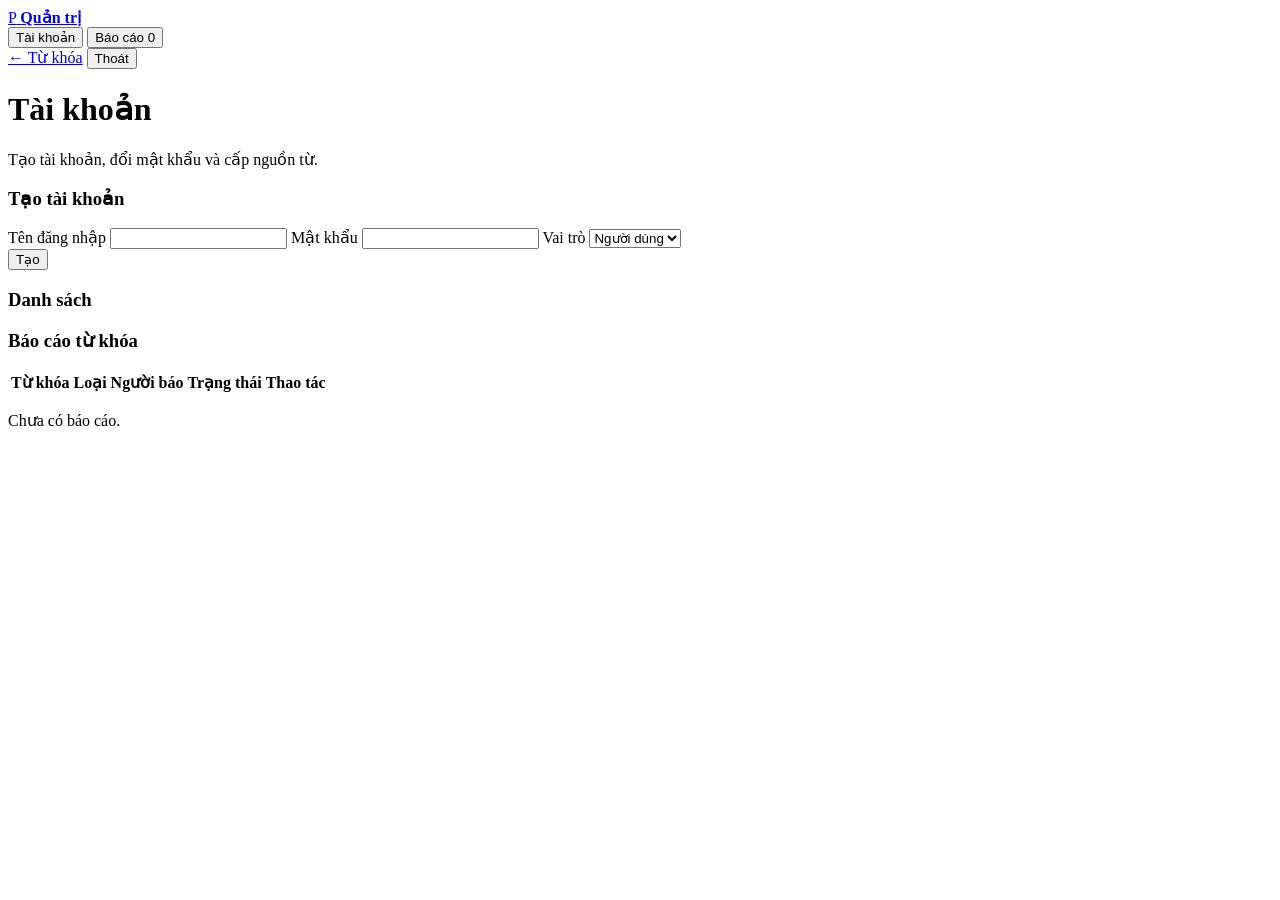
==== server/static/admin.html @ 3a678186 "PhaoHN v2.3.7 — phiên bản động, overlay auto nhận ngay, deploy APK - BuildConfig.VERSION_NAME thay c" ====
<!DOCTYPE html>
<html lang="vi">
<head>
  <meta charset="UTF-8" />
  <meta name="viewport" content="width=device-width, initial-scale=1" />
  <title>PhaoHN — Quản trị</title>
  <link rel="stylesheet" href="/static/style.css" />
</head>
<body class="admin-page">
  <div class="admin-shell">
    <aside class="admin-aside">
      <a href="/" class="brand brand-light">
        <span class="brand-mark">P</span>
        <span class="brand-text">
          <strong>Quản trị</strong>
          <small id="adminUserLabel"></small>
        </span>
      </a>

      <nav class="admin-menu" id="adminNav">
        <button type="button" class="admin-menu-item active" data-tab="users">Tài khoản</button>
        <button type="button" class="admin-menu-item" data-tab="reports">
          Báo cáo
          <span class="badge-dot hidden" id="reportsPendingBadge">0</span>
        </button>
      </nav>

      <div class="admin-aside-foot">
        <a href="/" class="admin-link-back">← Từ khóa</a>
        <button type="button" class="btn btn-ghost-light" id="btnLogout">Thoát</button>
      </div>
    </aside>

    <main class="admin-main">
      <header class="admin-head">
        <h1 id="adminPageTitle">Tài khoản</h1>
        <p id="adminPageSub">Tạo tài khoản, đổi mật khẩu và cấp nguồn từ.</p>
      </header>

      <section class="admin-section" id="adminPanelUsers">
        <div class="panel panel-flat">
          <h3 class="panel-label">Tạo tài khoản</h3>
          <form id="createUserForm" class="admin-form-grid">
            <label class="field">
              Tên đăng nhập
              <input id="newUsername" minlength="3" maxlength="64" required />
            </label>
            <label class="field">
              Mật khẩu
              <input id="newPassword" type="password" minlength="6" required />
            </label>
            <label class="field">
              Vai trò
              <select id="newRole">
                <option value="user">Người dùng</option>
                <option value="admin">Admin</option>
              </select>
            </label>
            <div class="admin-form-action">
              <button type="submit" class="btn btn-primary">Tạo</button>
            </div>
          </form>
          <p id="createUserError" class="alert alert-error hidden"></p>
        </div>

        <div class="panel panel-flat">
          <h3 class="panel-label">Danh sách</h3>
          <div id="adminUsers" class="user-grid"></div>
        </div>
      </section>

      <section class="admin-section hidden" id="adminPanelReports">
        <div class="panel panel-flat">
          <h3 class="panel-label">Báo cáo từ khóa</h3>
          <div class="table-wrap table-wrap-admin">
            <table class="data-table data-table-admin">
              <thead>
                <tr>
                  <th>Từ khóa</th>
                  <th>Loại</th>
                  <th>Người báo</th>
                  <th>Trạng thái</th>
                  <th class="th-actions">Thao tác</th>
                </tr>
              </thead>
              <tbody id="adminReports"></tbody>
            </table>
          </div>
          <p id="adminReportsEmpty" class="text-muted hidden">Chưa có báo cáo.</p>
        </div>
      </section>
    </main>
  </div>

  <dialog id="wordSourcesDialog" class="modal modal-wide">
    <div class="modal-body">
      <h2 class="modal-title" id="wordSourcesTitle">Nguồn từ</h2>
      <p class="text-muted">Chọn tài khoản mà user được xem và dùng từ khóa.</p>
      <div id="wordSourcesList" class="check-list"></div>
      <p id="wordSourcesError" class="alert alert-error hidden"></p>
      <div class="modal-foot">
        <button type="button" class="btn btn-secondary" id="btnWordSourcesCancel">Hủy</button>
        <button type="button" class="btn btn-primary" id="btnWordSourcesSave">Lưu</button>
      </div>
    </div>
  </dialog>

  <script src="/static/admin.js"></script>
</body>
</html>
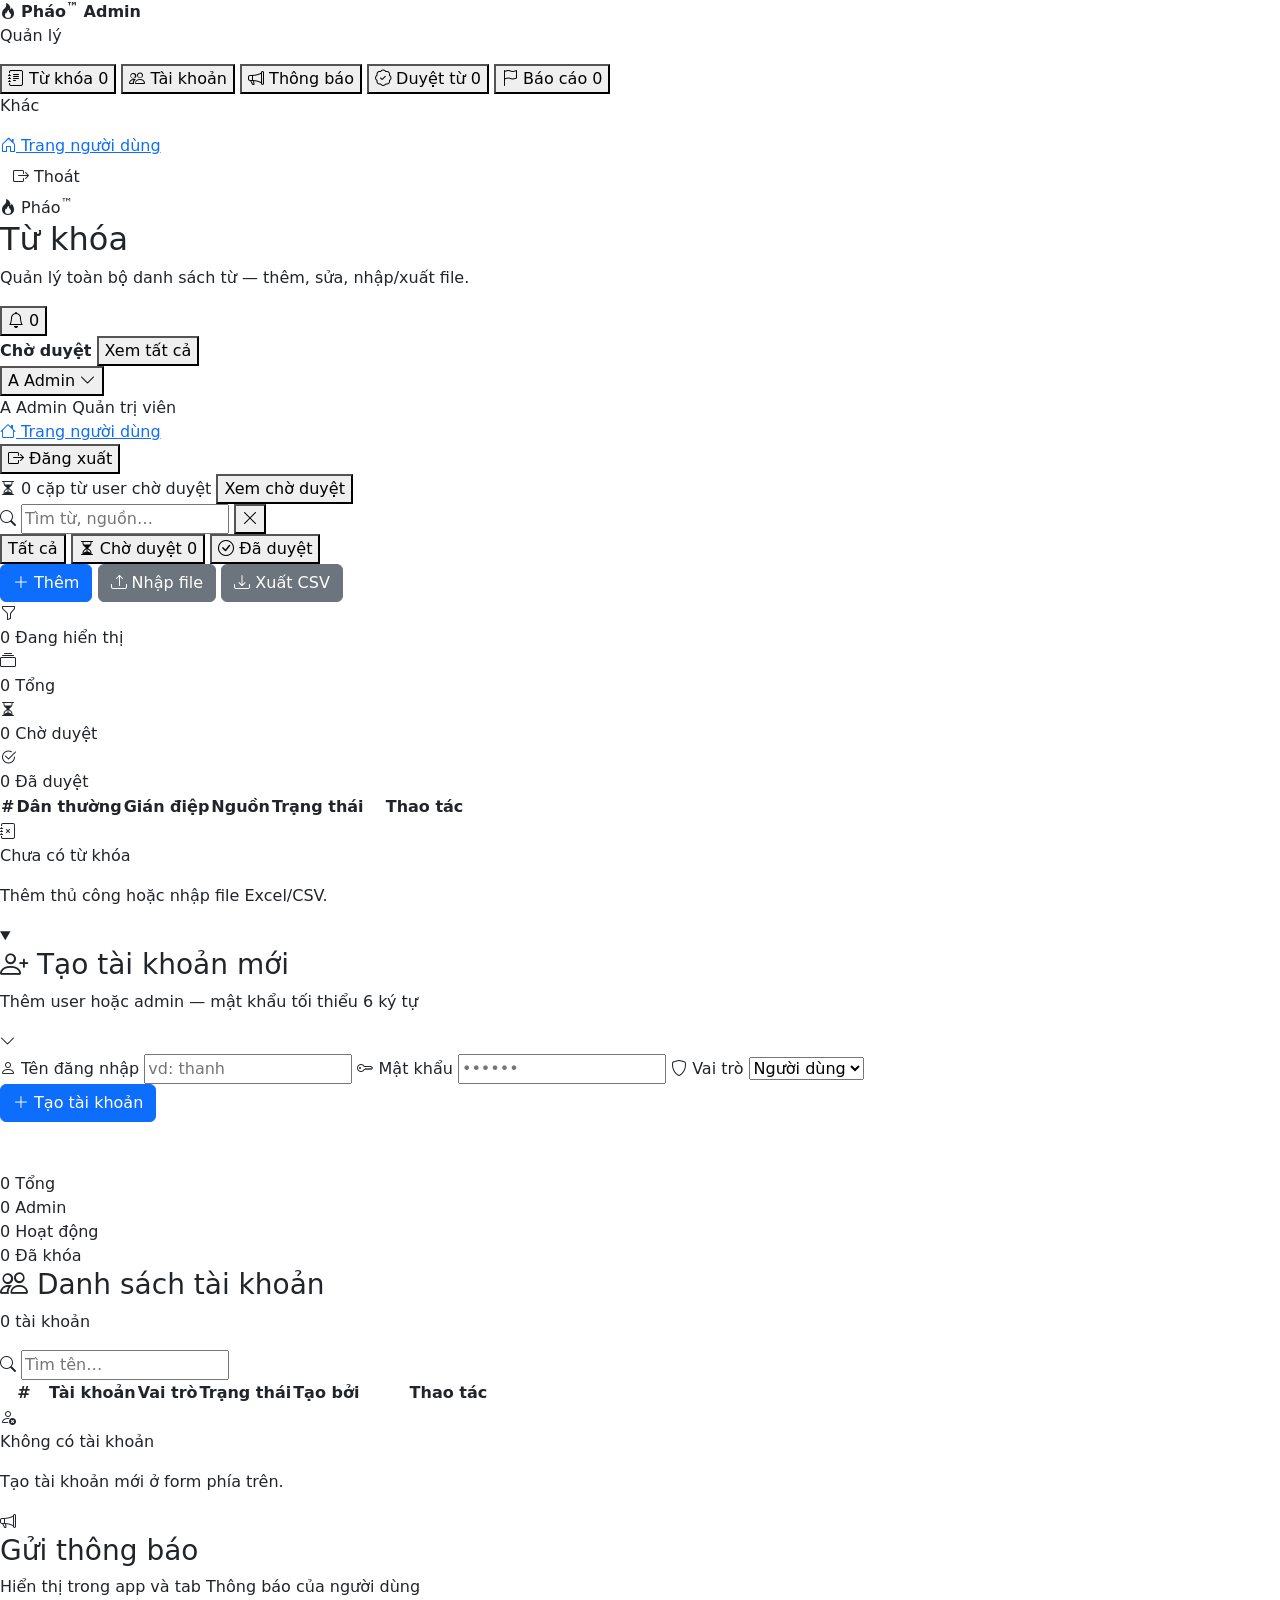
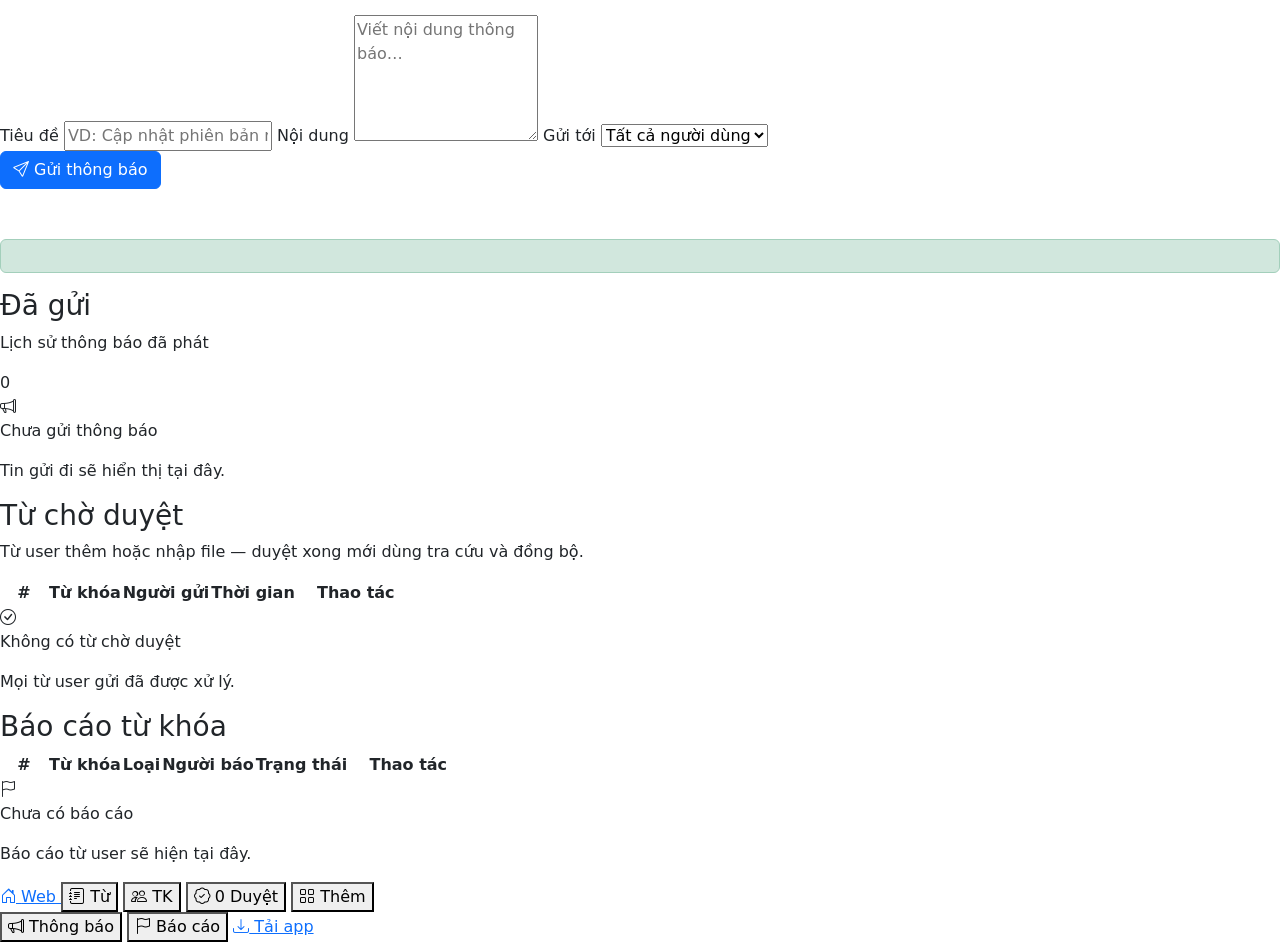
==== commit b40e8f1f: "Pháo™ v2.3.72 — UI polish, overlay, admin notifications - Bump version to 2.3.72 (versionCode 103) -" ====
--- a/server/static/admin.html
+++ b/server/static/admin.html
@@ -2,93 +2,427 @@
 <html lang="vi">
 <head>
   <meta charset="UTF-8" />
-  <meta name="viewport" content="width=device-width, initial-scale=1" />
-  <title>PhaoHN — Quản trị</title>
-  <link rel="stylesheet" href="/static/style.css" />
+  <meta name="viewport" content="width=device-width, initial-scale=1, maximum-scale=1, minimum-scale=1, user-scalable=no, viewport-fit=cover" />
+  <title>Pháo™ — Quản trị</title>
+  <link rel="preconnect" href="https://fonts.googleapis.com" />
+  <link rel="preconnect" href="https://fonts.gstatic.com" crossorigin />
+  <link href="https://fonts.googleapis.com/css2?family=Plus+Jakarta+Sans:wght@400;500;600;700;800&display=swap" rel="stylesheet" />
+  <link rel="stylesheet" href="https://cdn.jsdelivr.net/npm/bootstrap-icons@1.11.3/font/bootstrap-icons.min.css" />
+  <link rel="stylesheet" href="https://cdn.jsdelivr.net/npm/bootstrap@5.3.3/dist/css/bootstrap.min.css" />
+  <link rel="stylesheet" href="/static/style.css?v=38" />
 </head>
-<body class="admin-page">
-  <div class="admin-shell">
-    <aside class="admin-aside">
-      <a href="/" class="brand brand-light">
-        <span class="brand-mark">P</span>
+<body class="app-page admin-page phaohn-app">
+  <div class="sidebar-overlay hidden" id="sidebarOverlay" aria-hidden="true"></div>
+  <div class="admin-shell" id="adminShell">
+    <aside class="admin-aside" id="adminAside">
+      <div class="brand brand-light">
+        <span class="brand-mark brand-mark-phao" aria-hidden="true"><i class="bi bi-fire"></i></span>
         <span class="brand-text">
-          <strong>Quản trị</strong>
+          <strong class="brand-name">Pháo<sup class="brand-tm">™</sup> Admin</strong>
           <small id="adminUserLabel"></small>
         </span>
+      </div>
+
+      <p class="admin-nav-label">Quản lý</p>
+      <nav class="admin-menu admin-menu-polish" id="adminNav">
+        <button type="button" class="admin-menu-item active" data-tab="words">
+          <i class="bi bi-journal-text admin-nav-icon"></i> Từ khóa
+          <span class="badge-dot hidden" id="wordsCountBadge">0</span>
+        </button>
+        <button type="button" class="admin-menu-item" data-tab="users">
+          <i class="bi bi-people admin-nav-icon"></i> Tài khoản
+        </button>
+        <button type="button" class="admin-menu-item" data-tab="notifications">
+          <i class="bi bi-megaphone admin-nav-icon"></i> Thông báo
+        </button>
+        <button type="button" class="admin-menu-item" data-tab="approvals">
+          <i class="bi bi-patch-check admin-nav-icon"></i> Duyệt từ
+          <span class="badge-dot hidden" id="approvalsPendingBadge">0</span>
+        </button>
+        <button type="button" class="admin-menu-item" data-tab="reports">
+          <i class="bi bi-flag admin-nav-icon"></i> Báo cáo
+          <span class="badge-dot hidden" id="reportsPendingBadge">0</span>
+        </button>
+      </nav>
+
+      <p class="admin-nav-label">Khác</p>
+      <a href="/" class="admin-menu-item admin-menu-link admin-menu-link-user">
+        <i class="bi bi-house-door admin-nav-icon"></i> Trang người dùng
       </a>
 
-      <nav class="admin-menu" id="adminNav">
-        <button type="button" class="admin-menu-item active" data-tab="users">Tài khoản</button>
-        <button type="button" class="admin-menu-item" data-tab="reports">
-          Báo cáo
-          <span class="badge-dot hidden" id="reportsPendingBadge">0</span>
-        </button>
-      </nav>
-
       <div class="admin-aside-foot">
-        <a href="/" class="admin-link-back">← Từ khóa</a>
-        <button type="button" class="btn btn-ghost-light" id="btnLogout">Thoát</button>
+        <button type="button" class="btn btn-ghost-light btn-block" id="btnLogout"><i class="bi bi-box-arrow-right"></i> Thoát</button>
       </div>
     </aside>
 
     <main class="admin-main">
-      <header class="admin-head">
-        <h1 id="adminPageTitle">Tài khoản</h1>
-        <p id="adminPageSub">Tạo tài khoản, đổi mật khẩu và cấp nguồn từ.</p>
+      <header class="app-topbar app-topbar-user admin-topbar">
+        <div class="app-topbar-left">
+          <div class="topbar-brand-chip topbar-brand-chip-admin">
+            <span class="brand-mark brand-mark-phao brand-mark-xs" aria-hidden="true"><i class="bi bi-fire"></i></span>
+            <span class="topbar-brand-name">Pháo<sup class="brand-tm">™</sup></span>
+          </div>
+          <div class="topbar-heading">
+            <h2 class="app-topbar-title" id="adminPageTitle">Từ khóa</h2>
+            <p class="app-topbar-sub" id="adminPageSub">Quản lý toàn bộ danh sách từ — thêm, sửa, nhập/xuất file.</p>
+          </div>
+        </div>
+        <div class="app-topbar-right">
+          <div class="bell-wrap" id="adminBellWrap">
+            <button type="button" class="icon-btn bell-btn" id="adminBtnBell" aria-label="Từ chờ duyệt" title="Từ chờ duyệt">
+              <i class="bi bi-bell"></i>
+              <span class="bell-badge hidden" id="adminBellBadge">0</span>
+            </button>
+            <div class="bell-dropdown hidden" id="adminBellDropdown">
+              <div class="bell-dropdown-head">
+                <strong>Chờ duyệt</strong>
+                <button type="button" class="bell-link" id="adminBellViewAll">Xem tất cả</button>
+              </div>
+              <div class="bell-dropdown-list" id="adminBellList"></div>
+            </div>
+          </div>
+          <div class="topbar-profile-wrap" id="adminTopbarProfileWrap">
+            <button type="button" class="topbar-profile-btn" id="adminBtnTopbarProfile" aria-haspopup="true" aria-expanded="false" title="Tài khoản">
+              <span class="topbar-profile-avatar" id="adminTopbarAvatar">A</span>
+              <span class="topbar-profile-name" id="adminTopbarUserName">Admin</span>
+              <i class="bi bi-chevron-down topbar-profile-caret" aria-hidden="true"></i>
+            </button>
+            <div class="profile-dropdown hidden" id="adminTopbarProfileDropdown">
+              <div class="profile-dropdown-head profile-dropdown-head-centered">
+                <span class="topbar-profile-avatar topbar-profile-avatar-lg" id="adminTopbarAvatarLg">A</span>
+                <span class="profile-dropdown-head-name" id="adminTopbarUserNameLg">Admin</span>
+                <span class="profile-dropdown-head-role" id="adminTopbarUserRoleLg">Quản trị viên</span>
+              </div>
+              <a href="/" class="profile-dropdown-item"><i class="bi bi-house"></i> Trang người dùng</a>
+              <div class="profile-dropdown-sep"></div>
+              <button type="button" class="profile-dropdown-item profile-dropdown-item-danger" id="adminTopbarBtnLogout"><i class="bi bi-box-arrow-right"></i> Đăng xuất</button>
+            </div>
+          </div>
+        </div>
       </header>
 
-      <section class="admin-section" id="adminPanelUsers">
-        <div class="panel panel-flat">
-          <h3 class="panel-label">Tạo tài khoản</h3>
-          <form id="createUserForm" class="admin-form-grid">
-            <label class="field">
-              Tên đăng nhập
-              <input id="newUsername" minlength="3" maxlength="64" required />
-            </label>
-            <label class="field">
-              Mật khẩu
-              <input id="newPassword" type="password" minlength="6" required />
-            </label>
-            <label class="field">
-              Vai trò
-              <select id="newRole">
-                <option value="user">Người dùng</option>
-                <option value="admin">Admin</option>
-              </select>
-            </label>
-            <div class="admin-form-action">
-              <button type="submit" class="btn btn-primary">Tạo</button>
-            </div>
-          </form>
-          <p id="createUserError" class="alert alert-error hidden"></p>
-        </div>
-
-        <div class="panel panel-flat">
-          <h3 class="panel-label">Danh sách</h3>
-          <div id="adminUsers" class="user-grid"></div>
-        </div>
-      </section>
-
-      <section class="admin-section hidden" id="adminPanelReports">
-        <div class="panel panel-flat">
-          <h3 class="panel-label">Báo cáo từ khóa</h3>
-          <div class="table-wrap table-wrap-admin">
-            <table class="data-table data-table-admin">
+      <div class="admin-content">
+      <section class="admin-section" id="adminPanelWords">
+        <div id="adminPendingBanner" class="alert-banner hidden">
+          <i class="bi bi-hourglass-split"></i>
+          <span id="adminPendingBannerText">0 cặp từ user chờ duyệt</span>
+          <button type="button" class="alert-banner-btn" id="btnShowPending">Xem chờ duyệt</button>
+        </div>
+
+        <div class="panel panel-elevated panel-table-flex">
+          <div class="panel-toolbar panel-toolbar-admin panel-toolbar-search">
+            <div class="toolbar-search-block">
+              <label class="search-field search-field-prominent">
+                <span class="search-glyph" aria-hidden="true"><i class="bi bi-search"></i></span>
+                <input id="adminWordSearch" type="search" placeholder="Tìm từ, nguồn…" autocomplete="off" enterkeyhint="search" />
+                <button type="button" class="search-clear-btn hidden" id="adminSearchClear" aria-label="Xóa tìm kiếm"><i class="bi bi-x-lg"></i></button>
+              </label>
+            </div>
+            <div class="filter-chips" id="adminWordFilters">
+              <button type="button" class="filter-chip active" data-filter="all">Tất cả</button>
+              <button type="button" class="filter-chip filter-chip-warn" data-filter="pending">
+                <i class="bi bi-hourglass-split"></i> Chờ duyệt <span class="filter-chip-count hidden" id="pendingFilterCount">0</span>
+              </button>
+              <button type="button" class="filter-chip" data-filter="approved"><i class="bi bi-check-circle"></i> Đã duyệt</button>
+            </div>
+            <div class="panel-actions">
+              <button id="adminBtnAdd" class="btn btn-primary" type="button"><i class="bi bi-plus-lg"></i> Thêm</button>
+              <button id="adminBtnImport" class="btn btn-secondary" type="button"><i class="bi bi-upload"></i> Nhập file</button>
+              <button id="adminBtnExport" class="btn btn-secondary" type="button"><i class="bi bi-download"></i> Xuất CSV</button>
+            </div>
+            <input id="adminFileInput" type="file" accept=".csv,.xlsx,.xlsm,text/csv" hidden />
+          </div>
+          <div class="panel-stats-strip panel-stats-strip-compact" id="adminWordsStatsStrip">
+            <div class="panel-stat">
+              <span class="panel-stat-icon panel-stat-icon-primary"><i class="bi bi-funnel"></i></span>
+              <div class="panel-stat-body">
+                <span class="panel-stat-value" id="adminStatShowing">0</span>
+                <span class="panel-stat-label" id="adminStatShowingLabel">Đang hiển thị</span>
+              </div>
+            </div>
+            <div class="panel-stat">
+              <span class="panel-stat-icon"><i class="bi bi-collection"></i></span>
+              <div class="panel-stat-body">
+                <span class="panel-stat-value" id="adminStatTotal">0</span>
+                <span class="panel-stat-label">Tổng</span>
+              </div>
+            </div>
+            <div class="panel-stat panel-stat-warn" id="adminStatPendingWrap">
+              <span class="panel-stat-icon panel-stat-icon-warn"><i class="bi bi-hourglass-split"></i></span>
+              <div class="panel-stat-body">
+                <span class="panel-stat-value" id="adminStatPending">0</span>
+                <span class="panel-stat-label">Chờ duyệt</span>
+              </div>
+            </div>
+            <div class="panel-stat panel-stat-success">
+              <span class="panel-stat-icon panel-stat-icon-success"><i class="bi bi-check2-circle"></i></span>
+              <div class="panel-stat-body">
+                <span class="panel-stat-value" id="adminStatApproved">0</span>
+                <span class="panel-stat-label">Đã duyệt</span>
+              </div>
+            </div>
+          </div>
+          <div class="admin-bs-table-wrap js-fit-viewport">
+            <table class="admin-bs-table">
               <thead>
                 <tr>
-                  <th>Từ khóa</th>
-                  <th>Loại</th>
-                  <th>Người báo</th>
-                  <th>Trạng thái</th>
-                  <th class="th-actions">Thao tác</th>
+                  <th scope="col" class="text-center th-stt">#</th>
+                  <th scope="col" class="th-civilian">Dân thường</th>
+                  <th scope="col" class="th-spy">Gián điệp</th>
+                  <th scope="col">Nguồn</th>
+                  <th scope="col">Trạng thái</th>
+                  <th scope="col" class="text-center" style="width:7.5rem">Thao tác</th>
+                </tr>
+              </thead>
+              <tbody id="adminWords"></tbody>
+            </table>
+          </div>
+          <div id="adminWordsEmpty" class="empty-state hidden">
+            <div class="empty-icon"><i class="bi bi-journal-x"></i></div>
+            <p class="empty-title">Chưa có từ khóa</p>
+            <p class="empty-desc">Thêm thủ công hoặc nhập file Excel/CSV.</p>
+          </div>
+        </div>
+      </section>
+
+      <section class="admin-section hidden" id="adminPanelUsers">
+        <details class="panel panel-elevated panel-compact users-create-panel" open>
+          <summary class="users-create-summary">
+            <div class="users-create-summary-text">
+              <h3 class="panel-section-title"><i class="bi bi-person-plus"></i> Tạo tài khoản mới</h3>
+              <p class="panel-section-desc">Thêm user hoặc admin — mật khẩu tối thiểu 6 ký tự</p>
+            </div>
+            <i class="bi bi-chevron-down users-create-caret" aria-hidden="true"></i>
+          </summary>
+          <div class="users-create-body">
+            <form id="createUserForm" class="admin-form-grid users-create-form">
+              <label class="field">
+                <span><i class="bi bi-person"></i> Tên đăng nhập</span>
+                <input id="newUsername" minlength="3" maxlength="64" required placeholder="vd: thanh" />
+              </label>
+              <label class="field">
+                <span><i class="bi bi-key"></i> Mật khẩu</span>
+                <input id="newPassword" type="password" minlength="6" required placeholder="••••••" />
+              </label>
+              <label class="field">
+                <span><i class="bi bi-shield"></i> Vai trò</span>
+                <select id="newRole">
+                  <option value="user">Người dùng</option>
+                  <option value="admin">Admin</option>
+                </select>
+              </label>
+              <div class="admin-form-action">
+                <button type="submit" class="btn btn-primary"><i class="bi bi-plus-lg"></i> Tạo tài khoản</button>
+              </div>
+            </form>
+            <p id="createUserError" class="alert alert-error hidden"></p>
+          </div>
+        </details>
+
+        <div class="panel panel-elevated panel-table-flex">
+          <div class="panel-stats-strip panel-stats-strip-compact" id="usersStatsStrip">
+            <div class="panel-stat">
+              <div class="panel-stat-body">
+                <span class="panel-stat-value" id="statUsersTotal">0</span>
+                <span class="panel-stat-label">Tổng</span>
+              </div>
+            </div>
+            <div class="panel-stat panel-stat-info">
+              <div class="panel-stat-body">
+                <span class="panel-stat-value" id="statUsersAdmin">0</span>
+                <span class="panel-stat-label">Admin</span>
+              </div>
+            </div>
+            <div class="panel-stat panel-stat-success">
+              <div class="panel-stat-body">
+                <span class="panel-stat-value" id="statUsersActive">0</span>
+                <span class="panel-stat-label">Hoạt động</span>
+              </div>
+            </div>
+            <div class="panel-stat panel-stat-warn hidden" id="statUsersLockedWrap">
+              <div class="panel-stat-body">
+                <span class="panel-stat-value" id="statUsersLocked">0</span>
+                <span class="panel-stat-label">Đã khóa</span>
+              </div>
+            </div>
+          </div>
+          <div class="panel-section-head panel-section-head-toolbar">
+            <div>
+              <h3 class="panel-section-title"><i class="bi bi-people"></i> Danh sách tài khoản</h3>
+              <p class="panel-section-desc" id="usersListDesc">0 tài khoản</p>
+            </div>
+            <label class="search-field search-field-compact users-search-field">
+              <span class="search-glyph" aria-hidden="true"><i class="bi bi-search"></i></span>
+              <input id="adminUserSearch" type="search" placeholder="Tìm tên…" autocomplete="off" />
+            </label>
+          </div>
+          <div class="admin-bs-table-wrap js-fit-viewport">
+            <table class="admin-bs-table">
+              <thead>
+                <tr>
+                  <th scope="col" class="text-center" style="width:3rem">#</th>
+                  <th scope="col">Tài khoản</th>
+                  <th scope="col">Vai trò</th>
+                  <th scope="col">Trạng thái</th>
+                  <th scope="col">Tạo bởi</th>
+                  <th scope="col" class="text-center" style="width:11rem">Thao tác</th>
+                </tr>
+              </thead>
+              <tbody id="adminUsers"></tbody>
+            </table>
+          </div>
+          <div id="adminUsersEmpty" class="empty-state hidden">
+            <div class="empty-icon"><i class="bi bi-person-x"></i></div>
+            <p class="empty-title">Không có tài khoản</p>
+            <p class="empty-desc">Tạo tài khoản mới ở form phía trên.</p>
+          </div>
+        </div>
+      </section>
+
+      <section class="admin-section admin-notif-section hidden" id="adminPanelNotifications">
+        <div class="admin-notif-layout">
+          <div class="panel panel-elevated admin-notif-compose">
+            <div class="admin-notif-compose-head">
+              <span class="admin-notif-compose-icon" aria-hidden="true"><i class="bi bi-megaphone"></i></span>
+              <div>
+                <h3 class="panel-section-title">Gửi thông báo</h3>
+                <p class="panel-section-desc">Hiển thị trong app và tab Thông báo của người dùng</p>
+              </div>
+            </div>
+            <form id="sendNotificationForm" class="admin-notif-form">
+              <label class="field">
+                <span>Tiêu đề</span>
+                <input id="notifTitle" maxlength="200" required placeholder="VD: Cập nhật phiên bản mới" />
+              </label>
+              <label class="field">
+                <span>Nội dung</span>
+                <textarea id="notifBody" rows="5" maxlength="2000" required placeholder="Viết nội dung thông báo…"></textarea>
+              </label>
+              <label class="field">
+                <span>Gửi tới</span>
+                <select id="notifTarget">
+                  <option value="">Tất cả người dùng</option>
+                </select>
+              </label>
+              <div class="admin-notif-form-actions">
+                <button type="submit" class="btn btn-primary"><i class="bi bi-send"></i> Gửi thông báo</button>
+              </div>
+            </form>
+            <p id="sendNotificationError" class="alert alert-error hidden"></p>
+            <p id="sendNotificationOk" class="alert alert-success hidden"></p>
+          </div>
+
+          <div class="panel panel-elevated admin-notif-history">
+            <div class="admin-notif-history-head">
+              <div>
+                <h3 class="panel-section-title">Đã gửi</h3>
+                <p class="panel-section-desc">Lịch sử thông báo đã phát</p>
+              </div>
+              <span class="admin-notif-count" id="adminNotifCount">0</span>
+            </div>
+            <div id="adminNotificationsList" class="admin-notif-list js-fit-viewport"></div>
+            <div id="adminNotificationsEmpty" class="empty-state hidden">
+              <div class="empty-icon"><i class="bi bi-megaphone"></i></div>
+              <p class="empty-title">Chưa gửi thông báo</p>
+              <p class="empty-desc">Tin gửi đi sẽ hiển thị tại đây.</p>
+            </div>
+          </div>
+        </div>
+      </section>
+
+      <section class="admin-section hidden" id="adminPanelApprovals">
+        <div class="panel panel-elevated panel-table-flex">
+          <div class="panel-section-head panel-section-head-compact">
+            <h3 class="panel-section-title">Từ chờ duyệt</h3>
+            <p class="panel-section-desc">Từ user thêm hoặc nhập file — duyệt xong mới dùng tra cứu và đồng bộ.</p>
+          </div>
+          <div class="admin-bs-table-wrap js-fit-viewport">
+            <table class="admin-bs-table">
+              <thead>
+                <tr>
+                  <th scope="col" class="text-center" style="width:3rem">#</th>
+                  <th scope="col">Từ khóa</th>
+                  <th scope="col">Người gửi</th>
+                  <th scope="col">Thời gian</th>
+                  <th scope="col" class="text-center" style="width:7.5rem">Thao tác</th>
+                </tr>
+              </thead>
+              <tbody id="adminApprovals"></tbody>
+            </table>
+          </div>
+          <div id="adminApprovalsEmpty" class="empty-state hidden">
+            <div class="empty-icon"><i class="bi bi-check-circle"></i></div>
+            <p class="empty-title">Không có từ chờ duyệt</p>
+            <p class="empty-desc">Mọi từ user gửi đã được xử lý.</p>
+          </div>
+        </div>
+      </section>
+
+      <section class="admin-section hidden" id="adminPanelReports">
+        <div class="panel panel-elevated panel-table-flex">
+          <div class="panel-section-head panel-section-head-compact">
+            <h3 class="panel-section-title">Báo cáo từ khóa</h3>
+          </div>
+          <div class="admin-bs-table-wrap js-fit-viewport">
+            <table class="admin-bs-table">
+              <thead>
+                <tr>
+                  <th scope="col" class="text-center" style="width:3rem">#</th>
+                  <th scope="col">Từ khóa</th>
+                  <th scope="col">Loại</th>
+                  <th scope="col">Người báo</th>
+                  <th scope="col">Trạng thái</th>
+                  <th scope="col" class="text-center" style="width:7.5rem">Thao tác</th>
                 </tr>
               </thead>
               <tbody id="adminReports"></tbody>
             </table>
           </div>
-          <p id="adminReportsEmpty" class="text-muted hidden">Chưa có báo cáo.</p>
+          <div id="adminReportsEmpty" class="empty-state hidden">
+            <div class="empty-icon"><i class="bi bi-flag"></i></div>
+            <p class="empty-title">Chưa có báo cáo</p>
+            <p class="empty-desc">Báo cáo từ user sẽ hiện tại đây.</p>
+          </div>
         </div>
       </section>
+      </div>
+
+      <nav class="mobile-bottom-nav mobile-bottom-nav-admin mobile-bottom-nav-polish" id="adminMobileBottomNav" aria-label="Menu quản trị">
+        <a href="/" class="mobile-bottom-nav-item mobile-bottom-nav-link" title="Trang người dùng">
+          <span class="bnav-icon"><i class="bi bi-house-door"></i></span>
+          <span class="bnav-label">Web</span>
+        </a>
+        <button type="button" class="mobile-bottom-nav-item active" data-tab="words">
+          <span class="bnav-icon"><i class="bi bi-journal-text"></i></span>
+          <span class="bnav-label">Từ</span>
+        </button>
+        <button type="button" class="mobile-bottom-nav-item" data-tab="users">
+          <span class="bnav-icon"><i class="bi bi-people"></i></span>
+          <span class="bnav-label">TK</span>
+        </button>
+        <button type="button" class="mobile-bottom-nav-item" data-tab="approvals">
+          <span class="bnav-icon">
+            <i class="bi bi-patch-check"></i>
+            <span class="bnav-badge hidden" id="mobileAdminPendingBadge">0</span>
+          </span>
+          <span class="bnav-label">Duyệt</span>
+        </button>
+        <button type="button" class="mobile-bottom-nav-item" data-tab="more" id="adminNavMore" aria-haspopup="true">
+          <span class="bnav-icon"><i class="bi bi-grid"></i></span>
+          <span class="bnav-label">Thêm</span>
+        </button>
+      </nav>
+      <div class="admin-mobile-more hidden" id="adminMobileMore">
+        <button type="button" class="admin-mobile-more-item" data-tab="notifications">
+          <i class="bi bi-megaphone"></i> Thông báo
+        </button>
+        <button type="button" class="admin-mobile-more-item" data-tab="reports">
+          <i class="bi bi-flag"></i> Báo cáo
+        </button>
+        <a href="/download/apk" class="admin-mobile-more-item admin-mobile-more-dl" download>
+          <i class="bi bi-download"></i> Tải app
+        </a>
+      </div>
     </main>
   </div>
 
@@ -105,6 +439,49 @@
     </div>
   </dialog>
 
-  <script src="/static/admin.js"></script>
+  <dialog id="adminWordDialog" class="modal">
+    <form id="adminWordForm" method="dialog" class="modal-body">
+      <h2 class="modal-title" id="adminWordDialogTitle">Thêm cặp từ</h2>
+      <div id="adminModeTabs" class="seg-tabs">
+        <button type="button" class="seg-tab active" data-mode="single">Một cặp</button>
+        <button type="button" class="seg-tab" data-mode="multi">Nhiều cặp</button>
+      </div>
+      <div id="adminSingleFields" class="field-stack">
+        <label class="field">
+          <span class="label-civilian">Dân thường</span>
+          <input id="adminCivilian" maxlength="200" />
+        </label>
+        <label class="field">
+          <span class="label-spy">Gián điệp</span>
+          <input id="adminSpy" maxlength="200" />
+        </label>
+      </div>
+      <div id="adminMultiFields" class="field-stack hidden">
+        <label class="field">
+          Mỗi dòng một cặp: <span class="text-muted">Dân,Gián</span>
+          <textarea id="adminMultiLines" rows="8" placeholder="Bánh mì,Phở&#10;Cà phê,Trà"></textarea>
+        </label>
+      </div>
+      <p id="adminWordError" class="alert alert-error hidden"></p>
+      <div class="modal-foot">
+        <button type="button" class="btn btn-secondary" id="adminWordCancel">Hủy</button>
+        <button type="submit" class="btn btn-primary">Lưu</button>
+      </div>
+    </form>
+  </dialog>
+
+  <dialog id="adminResultDialog" class="modal">
+    <div class="modal-body">
+      <h2 class="modal-title">Kết quả nhập</h2>
+      <pre id="adminResultText" class="result-pre"></pre>
+      <div class="modal-foot">
+        <button type="button" class="btn btn-primary" id="adminResultOk">Đóng</button>
+      </div>
+    </div>
+  </dialog>
+
+  <script src="https://cdn.jsdelivr.net/npm/bootstrap@5.3.3/dist/js/bootstrap.bundle.min.js"></script>
+  <script src="/static/layout.js?v=33"></script>
+  <script src="/static/admin.js?v=33"></script>
 </body>
 </html>
